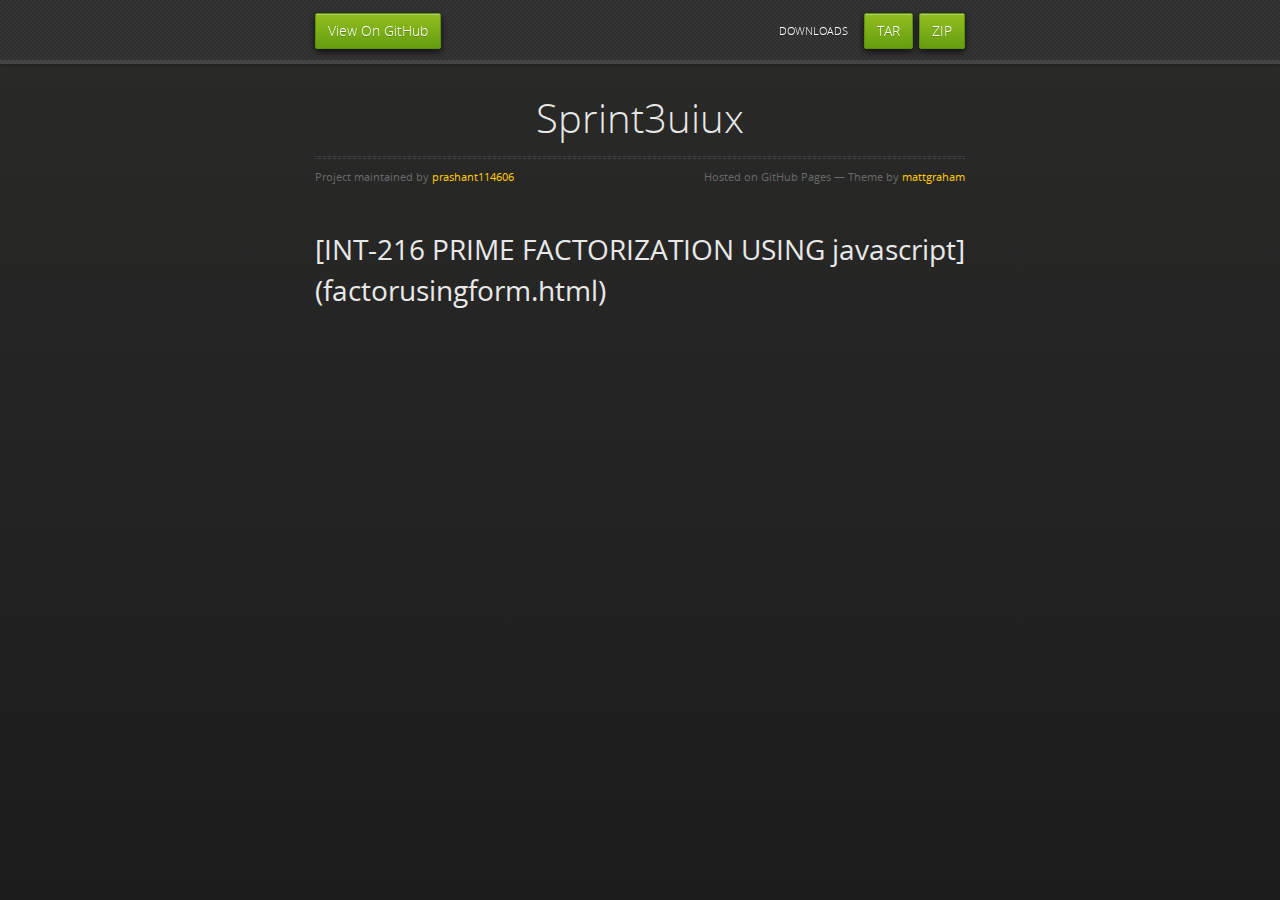
==== index.html @ e9ab4224 "Create gh-pages branch via GitHub" ====
<!doctype html>
<html>
  <head>
    <meta charset="utf-8">
    <meta http-equiv="X-UA-Compatible" content="chrome=1">
    <title>Sprint3uiux by prashant114606</title>
    <link rel="stylesheet" href="stylesheets/styles.css">
    <link rel="stylesheet" href="stylesheets/github-dark.css">
    <script src="https://ajax.googleapis.com/ajax/libs/jquery/1.7.1/jquery.min.js"></script>
    <script src="javascripts/respond.js"></script>
    <!--[if lt IE 9]>
      <script src="//html5shiv.googlecode.com/svn/trunk/html5.js"></script>
    <![endif]-->
    <!--[if lt IE 8]>
    <link rel="stylesheet" href="stylesheets/ie.css">
    <![endif]-->
    <meta name="viewport" content="width=device-width, initial-scale=1, user-scalable=no">

  </head>
  <body>
      <div id="header">
        <nav>
          <li class="fork"><a href="https://github.com/prashant114606/Sprint3UIUX">View On GitHub</a></li>
          <li class="downloads"><a href="https://github.com/prashant114606/Sprint3UIUX/zipball/master">ZIP</a></li>
          <li class="downloads"><a href="https://github.com/prashant114606/Sprint3UIUX/tarball/master">TAR</a></li>
          <li class="title">DOWNLOADS</li>
        </nav>
      </div><!-- end header -->

    <div class="wrapper">

      <section>
        <div id="title">
          <h1>Sprint3uiux</h1>
          <p></p>
          <hr>
          <span class="credits left">Project maintained by <a href="https://github.com/prashant114606">prashant114606</a></span>
          <span class="credits right">Hosted on GitHub Pages &mdash; Theme by <a href="https://twitter.com/michigangraham">mattgraham</a></span>
        </div>

        <h1>
<a id="int-216-prime-factorization-using-javascript" class="anchor" href="#int-216-prime-factorization-using-javascript" aria-hidden="true"><span aria-hidden="true" class="octicon octicon-link"></span></a>[INT-216 PRIME FACTORIZATION USING javascript]</h1>

<h1>
<a id="factorusingformhtml" class="anchor" href="#factorusingformhtml" aria-hidden="true"><span aria-hidden="true" class="octicon octicon-link"></span></a>(factorusingform.html)</h1>
      </section>

    </div>
    <!--[if !IE]><script>fixScale(document);</script><![endif]-->
    
  </body>
</html>
---- stylesheets/styles.css ----
@font-face {
  font-family: 'OpenSansLight';
  src: url("../fonts/OpenSans-Light-webfont.eot");
  src: url("../fonts/OpenSans-Light-webfont.eot?#iefix") format("embedded-opentype"), url("../fonts/OpenSans-Light-webfont.woff") format("woff"), url("../fonts/OpenSans-Light-webfont.ttf") format("truetype"), url("../fonts/OpenSans-Light-webfont.svg#OpenSansLight") format("svg");
  font-weight: normal;
  font-style: normal;
}

@font-face {
  font-family: 'OpenSansLightItalic';
  src: url("../fonts/OpenSans-LightItalic-webfont.eot");
  src: url("../fonts/OpenSans-LightItalic-webfont.eot?#iefix") format("embedded-opentype"), url("../fonts/OpenSans-LightItalic-webfont.woff") format("woff"), url("../fonts/OpenSans-LightItalic-webfont.ttf") format("truetype"), url("../fonts/OpenSans-LightItalic-webfont.svg#OpenSansLightItalic") format("svg");
  font-weight: normal;
  font-style: normal;
}

@font-face {
  font-family: 'OpenSansRegular';
  src: url("../fonts/OpenSans-Regular-webfont.eot");
  src: url("../fonts/OpenSans-Regular-webfont.eot?#iefix") format("embedded-opentype"), url("../fonts/OpenSans-Regular-webfont.woff") format("woff"), url("../fonts/OpenSans-Regular-webfont.ttf") format("truetype"), url("../fonts/OpenSans-Regular-webfont.svg#OpenSansRegular") format("svg");
  font-weight: normal;
  font-style: normal;
  -webkit-font-smoothing: antialiased;
}

@font-face {
  font-family: 'OpenSansItalic';
  src: url("../fonts/OpenSans-Italic-webfont.eot");
  src: url("../fonts/OpenSans-Italic-webfont.eot?#iefix") format("embedded-opentype"), url("../fonts/OpenSans-Italic-webfont.woff") format("woff"), url("../fonts/OpenSans-Italic-webfont.ttf") format("truetype"), url("../fonts/OpenSans-Italic-webfont.svg#OpenSansItalic") format("svg");
  font-weight: normal;
  font-style: normal;
  -webkit-font-smoothing: antialiased;
}

@font-face {
  font-family: 'OpenSansSemibold';
  src: url("../fonts/OpenSans-Semibold-webfont.eot");
  src: url("../fonts/OpenSans-Semibold-webfont.eot?#iefix") format("embedded-opentype"), url("../fonts/OpenSans-Semibold-webfont.woff") format("woff"), url("../fonts/OpenSans-Semibold-webfont.ttf") format("truetype"), url("../fonts/OpenSans-Semibold-webfont.svg#OpenSansSemibold") format("svg");
  font-weight: normal;
  font-style: normal;
  -webkit-font-smoothing: antialiased;
}

@font-face {
  font-family: 'OpenSansSemiboldItalic';
  src: url("../fonts/OpenSans-SemiboldItalic-webfont.eot");
  src: url("../fonts/OpenSans-SemiboldItalic-webfont.eot?#iefix") format("embedded-opentype"), url("../fonts/OpenSans-SemiboldItalic-webfont.woff") format("woff"), url("../fonts/OpenSans-SemiboldItalic-webfont.ttf") format("truetype"), url("../fonts/OpenSans-SemiboldItalic-webfont.svg#OpenSansSemiboldItalic") format("svg");
  font-weight: normal;
  font-style: normal;
  -webkit-font-smoothing: antialiased;
}

@font-face {
  font-family: 'OpenSansBold';
  src: url("../fonts/OpenSans-Bold-webfont.eot");
  src: url("../fonts/OpenSans-Bold-webfont.eot?#iefix") format("embedded-opentype"), url("../fonts/OpenSans-Bold-webfont.woff") format("woff"), url("../fonts/OpenSans-Bold-webfont.ttf") format("truetype"), url("../fonts/OpenSans-Bold-webfont.svg#OpenSansBold") format("svg");
  font-weight: normal;
  font-style: normal;
  -webkit-font-smoothing: antialiased;
}

@font-face {
  font-family: 'OpenSansBoldItalic';
  src: url("../fonts/OpenSans-BoldItalic-webfont.eot");
  src: url("../fonts/OpenSans-BoldItalic-webfont.eot?#iefix") format("embedded-opentype"), url("../fonts/OpenSans-BoldItalic-webfont.woff") format("woff"), url("../fonts/OpenSans-BoldItalic-webfont.ttf") format("truetype"), url("../fonts/OpenSans-BoldItalic-webfont.svg#OpenSansBoldItalic") format("svg");
  font-weight: normal;
  font-style: normal;
  -webkit-font-smoothing: antialiased;
}

/* normalize.css 2012-02-07T12:37 UTC - https://github.com/necolas/normalize.css */
/* =============================================================================
   HTML5 display definitions
   ========================================================================== */
/*
 * Corrects block display not defined in IE6/7/8/9 & FF3
 */
article,
aside,
details,
figcaption,
figure,
footer,
header,
hgroup,
nav,
section,
summary {
  display: block;
}

/*
 * Corrects inline-block display not defined in IE6/7/8/9 & FF3
 */
audio,
canvas,
video {
  display: inline-block;
  *display: inline;
  *zoom: 1;
}

/*
 * Prevents modern browsers from displaying 'audio' without controls
 */
audio:not([controls]) {
  display: none;
}

/*
 * Addresses styling for 'hidden' attribute not present in IE7/8/9, FF3, S4
 * Known issue: no IE6 support
 */
[hidden] {
  display: none;
}

/* =============================================================================
   Base
   ========================================================================== */
/*
 * 1. Corrects text resizing oddly in IE6/7 when body font-size is set using em units
 *    http://clagnut.com/blog/348/#c790
 * 2. Prevents iOS text size adjust after orientation change, without disabling user zoom
 *    www.456bereastreet.com/archive/201012/controlling_text_size_in_safari_for_ios_without_disabling_user_zoom/
 */
html {
  font-size: 100%;
  /* 1 */
  -webkit-text-size-adjust: 100%;
  /* 2 */
  -ms-text-size-adjust: 100%;
  /* 2 */
}

/*
 * Addresses font-family inconsistency between 'textarea' and other form elements.
 */
html,
button,
input,
select,
textarea {
  font-family: sans-serif;
}

/*
 * Addresses margins handled incorrectly in IE6/7
 */
body {
  margin: 0;
}

/* =============================================================================
   Links
   ========================================================================== */
/*
 * Addresses outline displayed oddly in Chrome
 */
a:focus {
  outline: thin dotted;
}

/*
 * Improves readability when focused and also mouse hovered in all browsers
 * people.opera.com/patrickl/experiments/keyboard/test
 */
a:hover,
a:active {
  outline: 0;
}

/* =============================================================================
   Typography
   ========================================================================== */
/*
 * Addresses font sizes and margins set differently in IE6/7
 * Addresses font sizes within 'section' and 'article' in FF4+, Chrome, S5
 */
h1 {
  font-size: 2em;
  margin: 0.67em 0;
}

h2 {
  font-size: 1.5em;
  margin: 0.83em 0;
}

h3 {
  font-size: 1.17em;
  margin: 1em 0;
}

h4 {
  font-size: 1em;
  margin: 1.33em 0;
}

h5 {
  font-size: 0.83em;
  margin: 1.67em 0;
}

h6 {
  font-size: 0.75em;
  margin: 2.33em 0;
}

/*
 * Addresses styling not present in IE7/8/9, S5, Chrome
 */
abbr[title] {
  border-bottom: 1px dotted;
}

/*
 * Addresses style set to 'bolder' in FF3+, S4/5, Chrome
*/
b,
strong {
  font-weight: bold;
}

blockquote {
  margin: 1em 40px;
}

/*
 * Addresses styling not present in S5, Chrome
 */
dfn {
  font-style: italic;
}

/*
 * Addresses styling not present in IE6/7/8/9
 */
mark {
  background: #ff0;
  color: #000;
}

/*
 * Addresses margins set differently in IE6/7
 */
p,
pre {
  margin: 1em 0;
}

/*
 * Corrects font family set oddly in IE6, S4/5, Chrome
 * en.wikipedia.org/wiki/User:Davidgothberg/Test59
 */
pre,
code,
kbd,
samp {
  font-family: monospace, serif;
  _font-family: 'courier new', monospace;
  font-size: 1em;
}

/*
 * 1. Addresses CSS quotes not supported in IE6/7
 * 2. Addresses quote property not supported in S4
 */
/* 1 */
q {
  quotes: none;
}

/* 2 */
q:before,
q:after {
  content: '';
  content: none;
}

small {
  font-size: 75%;
}

/*
 * Prevents sub and sup affecting line-height in all browsers
 * gist.github.com/413930
 */
sub,
sup {
  font-size: 75%;
  line-height: 0;
  position: relative;
  vertical-align: baseline;
}

sup {
  top: -0.5em;
}

sub {
  bottom: -0.25em;
}

/* =============================================================================
   Lists
   ========================================================================== */
/*
 * Addresses margins set differently in IE6/7
 */
dl,
menu,
ol,
ul {
  margin: 1em 0;
}

dd {
  margin: 0 0 0 40px;
}

/*
 * Addresses paddings set differently in IE6/7
 */
menu,
ol,
ul {
  padding: 0 0 0 40px;
}

/*
 * Corrects list images handled incorrectly in IE7
 */
nav ul,
nav ol {
  list-style: none;
  list-style-image: none;
}

/* =============================================================================
   Embedded content
   ========================================================================== */
/*
 * 1. Removes border when inside 'a' element in IE6/7/8/9, FF3
 * 2. Improves image quality when scaled in IE7
 *    code.flickr.com/blog/2008/11/12/on-ui-quality-the-little-things-client-side-image-resizing/
 */
img {
  border: 0;
  /* 1 */
  -ms-interpolation-mode: bicubic;
  /* 2 */
}

/*
 * Corrects overflow displayed oddly in IE9
 */
svg:not(:root) {
  overflow: hidden;
}

/* =============================================================================
   Figures
   ========================================================================== */
/*
 * Addresses margin not present in IE6/7/8/9, S5, O11
 */
figure {
  margin: 0;
}

/* =============================================================================
   Forms
   ========================================================================== */
/*
 * Corrects margin displayed oddly in IE6/7
 */
form {
  margin: 0;
}

/*
 * Define consistent border, margin, and padding
 */
fieldset {
  border: 1px solid #c0c0c0;
  margin: 0 2px;
  padding: 0.35em 0.625em 0.75em;
}

/*
 * 1. Corrects color not being inherited in IE6/7/8/9
 * 2. Corrects text not wrapping in FF3 
 * 3. Corrects alignment displayed oddly in IE6/7
 */
legend {
  border: 0;
  /* 1 */
  padding: 0;
  white-space: normal;
  /* 2 */
  *margin-left: -7px;
  /* 3 */
}

/*
 * 1. Corrects font size not being inherited in all browsers
 * 2. Addresses margins set differently in IE6/7, FF3+, S5, Chrome
 * 3. Improves appearance and consistency in all browsers
 */
button,
input,
select,
textarea {
  font-size: 100%;
  /* 1 */
  margin: 0;
  /* 2 */
  vertical-align: baseline;
  /* 3 */
  *vertical-align: middle;
  /* 3 */
}

/*
 * Addresses FF3/4 setting line-height on 'input' using !important in the UA stylesheet
 */
button,
input {
  line-height: normal;
  /* 1 */
}

/*
 * 1. Improves usability and consistency of cursor style between image-type 'input' and others
 * 2. Corrects inability to style clickable 'input' types in iOS
 * 3. Removes inner spacing in IE7 without affecting normal text inputs
 *    Known issue: inner spacing remains in IE6
 */
button,
input[type="button"],
input[type="reset"],
input[type="submit"] {
  cursor: pointer;
  /* 1 */
  -webkit-appearance: button;
  /* 2 */
  *overflow: visible;
  /* 3 */
}

/*
 * Re-set default cursor for disabled elements
 */
button[disabled],
input[disabled] {
  cursor: default;
}

/*
 * 1. Addresses box sizing set to content-box in IE8/9
 * 2. Removes excess padding in IE8/9
 * 3. Removes excess padding in IE7
      Known issue: excess padding remains in IE6
 */
input[type="checkbox"],
input[type="radio"] {
  box-sizing: border-box;
  /* 1 */
  padding: 0;
  /* 2 */
  *height: 13px;
  /* 3 */
  *width: 13px;
  /* 3 */
}

/*
 * 1. Addresses appearance set to searchfield in S5, Chrome
 * 2. Addresses box-sizing set to border-box in S5, Chrome (include -moz to future-proof)
 */
input[type="search"] {
  -webkit-appearance: textfield;
  /* 1 */
  -moz-box-sizing: content-box;
  -webkit-box-sizing: content-box;
  /* 2 */
  box-sizing: content-box;
}

/*
 * Removes inner padding and search cancel button in S5, Chrome on OS X
 */
input[type="search"]::-webkit-search-decoration,
input[type="search"]::-webkit-search-cancel-button {
  -webkit-appearance: none;
}

/*
 * Removes inner padding and border in FF3+
 * www.sitepen.com/blog/2008/05/14/the-devils-in-the-details-fixing-dojos-toolbar-buttons/
 */
button::-moz-focus-inner,
input::-moz-focus-inner {
  border: 0;
  padding: 0;
}

/*
 * 1. Removes default vertical scrollbar in IE6/7/8/9
 * 2. Improves readability and alignment in all browsers
 */
textarea {
  overflow: auto;
  /* 1 */
  vertical-align: top;
  /* 2 */
}

/* =============================================================================
   Tables
   ========================================================================== */
/*
 * Remove most spacing between table cells
 */
table {
  border-collapse: collapse;
  border-spacing: 0;
}

body {
  padding: 0px 0 20px 0px;
  margin: 0px;
  font: 14px/1.5 "OpenSansRegular", "Helvetica Neue", Helvetica, Arial, sans-serif;
  color: #f0e7d5;
  font-weight: normal;
  background: #252525;
  background-attachment: fixed !important;
  background: -webkit-gradient(linear, 50% 0%, 50% 100%, color-stop(0%, #2a2a29), color-stop(100%, #1c1c1c));
  background: -webkit-linear-gradient(#2a2a29, #1c1c1c);
  background: -moz-linear-gradient(#2a2a29, #1c1c1c);
  background: -o-linear-gradient(#2a2a29, #1c1c1c);
  background: -ms-linear-gradient(#2a2a29, #1c1c1c);
  background: linear-gradient(#2a2a29, #1c1c1c);
}

h1, h2, h3, h4, h5, h6 {
  color: #e8e8e8;
  margin: 0 0 10px;
  font-family: 'OpenSansRegular', "Helvetica Neue", Helvetica, Arial, sans-serif;
  font-weight: normal;
}

p, ul, ol, table, pre, dl {
  margin: 0 0 20px;
}

h1, h2, h3 {
  line-height: 1.1;
}

h1 {
  font-size: 28px;
}

h2 {
  font-size: 24px;
}

h4, h5, h6 {
  color: #e8e8e8;
}

h3 {
  font-size: 18px;
  line-height: 24px;
  font-family: 'OpenSansRegular', "Helvetica Neue", Helvetica, Arial, sans-serif !important;
  font-weight: normal;
  color: #b6b6b6;
}

a {
  color: #ffcc00;
  font-weight: 400;
  text-decoration: none;
}
a:hover {
  color: #ffeb9b;
}

a small {
  font-size: 11px;
  color: #666;
  margin-top: -0.6em;
  display: block;
}

ul {
  list-style-image: url("../images/bullet.png");
}

strong {
  font-family: 'OpenSansBold', "Helvetica Neue", Helvetica, Arial, sans-serif !important;
  font-weight: normal;
}

.wrapper {
  max-width: 650px;
  margin: 0 auto;
  position: relative;
  padding: 0 20px;
}

section img {
  max-width: 100%;
}

blockquote {
  border-left: 3px solid #ffcc00;
  margin: 0;
  padding: 0 0 0 20px;
  font-style: italic;
}

code {
  font-family: "Lucida Sans", Monaco, Bitstream Vera Sans Mono, Lucida Console, Terminal;
  color: #efefef;
  font-size: 13px;
  margin: 0 4px;
  padding: 4px 6px;
  -moz-border-radius: 2px;
  -webkit-border-radius: 2px;
  -o-border-radius: 2px;
  -ms-border-radius: 2px;
  -khtml-border-radius: 2px;
  border-radius: 2px;
}

pre {
  padding: 8px 15px;
  background: #191919;
  -moz-border-radius: 2px;
  -webkit-border-radius: 2px;
  -o-border-radius: 2px;
  -ms-border-radius: 2px;
  -khtml-border-radius: 2px;
  border-radius: 2px;
  border: 1px solid #121212;
  -moz-box-shadow: inset 0 1px 3px rgba(0, 0, 0, 0.3);
  -webkit-box-shadow: inset 0 1px 3px rgba(0, 0, 0, 0.3);
  -o-box-shadow: inset 0 1px 3px rgba(0, 0, 0, 0.3);
  box-shadow: inset 0 1px 3px rgba(0, 0, 0, 0.3);
  overflow: auto;
  overflow-y: hidden;
}
pre code {
  color: #efefef;
  text-shadow: 0px 1px 0px #000;
  margin: 0;
  padding: 0;
}

table {
  width: 100%;
  border-collapse: collapse;
}

th {
  text-align: left;
  padding: 5px 10px;
  border-bottom: 1px solid #434343;
  color: #b6b6b6;
  font-family: 'OpenSansSemibold', "Helvetica Neue", Helvetica, Arial, sans-serif !important;
  font-weight: normal;
}

td {
  text-align: left;
  padding: 5px 10px;
  border-bottom: 1px solid #434343;
}

hr {
  border: 0;
  outline: none;
  height: 3px;
  background: transparent url("../images/hr.gif") center center repeat-x;
  margin: 0 0 20px;
}

dt {
  color: #F0E7D5;
  font-family: 'OpenSansSemibold', "Helvetica Neue", Helvetica, Arial, sans-serif !important;
  font-weight: normal;
}

#header {
  z-index: 100;
  left: 0;
  top: 0px;
  height: 60px;
  width: 100%;
  position: fixed;
  background: url(../images/nav-bg.gif) #353535;
  border-bottom: 4px solid #434343;
  -moz-box-shadow: 0px 1px 3px rgba(0, 0, 0, 0.25);
  -webkit-box-shadow: 0px 1px 3px rgba(0, 0, 0, 0.25);
  -o-box-shadow: 0px 1px 3px rgba(0, 0, 0, 0.25);
  box-shadow: 0px 1px 3px rgba(0, 0, 0, 0.25);
}
#header nav {
  max-width: 650px;
  margin: 0 auto;
  padding: 0 10px;
  background: blue;
  margin: 6px auto;
}
#header nav li {
  font-family: 'OpenSansLight', "Helvetica Neue", Helvetica, Arial, sans-serif;
  font-weight: normal;
  list-style: none;
  display: inline;
  color: white;
  line-height: 50px;
  text-shadow: 0px 1px 0px rgba(0, 0, 0, 0.2);
  font-size: 14px;
}
#header nav li a {
  color: white;
  border: 1px solid #5d910b;
  background: -webkit-gradient(linear, 50% 0%, 50% 100%, color-stop(0%, #93bd20), color-stop(100%, #659e10));
  background: -webkit-linear-gradient(#93bd20, #659e10);
  background: -moz-linear-gradient(#93bd20, #659e10);
  background: -o-linear-gradient(#93bd20, #659e10);
  background: -ms-linear-gradient(#93bd20, #659e10);
  background: linear-gradient(#93bd20, #659e10);
  -moz-border-radius: 2px;
  -webkit-border-radius: 2px;
  -o-border-radius: 2px;
  -ms-border-radius: 2px;
  -khtml-border-radius: 2px;
  border-radius: 2px;
  -moz-box-shadow: inset 0px 1px 0px rgba(255, 255, 255, 0.3), 0px 3px 7px rgba(0, 0, 0, 0.7);
  -webkit-box-shadow: inset 0px 1px 0px rgba(255, 255, 255, 0.3), 0px 3px 7px rgba(0, 0, 0, 0.7);
  -o-box-shadow: inset 0px 1px 0px rgba(255, 255, 255, 0.3), 0px 3px 7px rgba(0, 0, 0, 0.7);
  box-shadow: inset 0px 1px 0px rgba(255, 255, 255, 0.3), 0px 3px 7px rgba(0, 0, 0, 0.7);
  background-color: #93bd20;
  padding: 10px 12px;
  margin-top: 6px;
  line-height: 14px;
  font-size: 14px;
  display: inline-block;
  text-align: center;
}
#header nav li a:hover {
  background: -webkit-gradient(linear, 50% 0%, 50% 100%, color-stop(0%, #749619), color-stop(100%, #527f0e));
  background: -webkit-linear-gradient(#749619, #527f0e);
  background: -moz-linear-gradient(#749619, #527f0e);
  background: -o-linear-gradient(#749619, #527f0e);
  background: -ms-linear-gradient(#749619, #527f0e);
  background: linear-gradient(#749619, #527f0e);
  background-color: #659e10;
  border: 1px solid #527f0e;
  -moz-box-shadow: inset 0px 1px 1px rgba(0, 0, 0, 0.2), 0px 1px 0px rgba(0, 0, 0, 0);
  -webkit-box-shadow: inset 0px 1px 1px rgba(0, 0, 0, 0.2), 0px 1px 0px rgba(0, 0, 0, 0);
  -o-box-shadow: inset 0px 1px 1px rgba(0, 0, 0, 0.2), 0px 1px 0px rgba(0, 0, 0, 0);
  box-shadow: inset 0px 1px 1px rgba(0, 0, 0, 0.2), 0px 1px 0px rgba(0, 0, 0, 0);
}
#header nav li.fork {
  float: left;
  margin-left: 0px;
}
#header nav li.downloads {
  float: right;
  margin-left: 6px;
}
#header nav li.title {
  float: right;
  margin-right: 10px;
  font-size: 11px;
}

section {
  max-width: 650px;
  padding: 30px 0px 50px 0px;
  margin: 20px 0;
  margin-top: 70px;
}
section #title {
  border: 0;
  outline: none;
  margin: 0 0 50px 0;
  padding: 0 0 5px 0;
}
section #title h1 {
  font-family: 'OpenSansLight', "Helvetica Neue", Helvetica, Arial, sans-serif;
  font-weight: normal;
  font-size: 40px;
  text-align: center;
  line-height: 36px;
}
section #title p {
  color: #d7cfbe;
  font-family: 'OpenSansLight', "Helvetica Neue", Helvetica, Arial, sans-serif;
  font-weight: normal;
  font-size: 18px;
  text-align: center;
}
section #title .credits {
  font-size: 11px;
  font-family: 'OpenSansRegular', "Helvetica Neue", Helvetica, Arial, sans-serif;
  font-weight: normal;
  color: #696969;
  margin-top: -10px;
}
section #title .credits.left {
  float: left;
}
section #title .credits.right {
  float: right;
}

@media print, screen and (max-width: 720px) {
  #title .credits {
    display: block;
    width: 100%;
    line-height: 30px;
    text-align: center;
  }
  #title .credits .left {
    float: none;
    display: block;
  }
  #title .credits .right {
    float: none;
    display: block;
  }
}
@media print, screen and (max-width: 480px) {
  #header {
    margin-top: -20px;
  }

  section {
    margin-top: 40px;
  }

  nav {
    display: none;
  }
}
---- stylesheets/ie.css ----
nav {
  display: none;
}
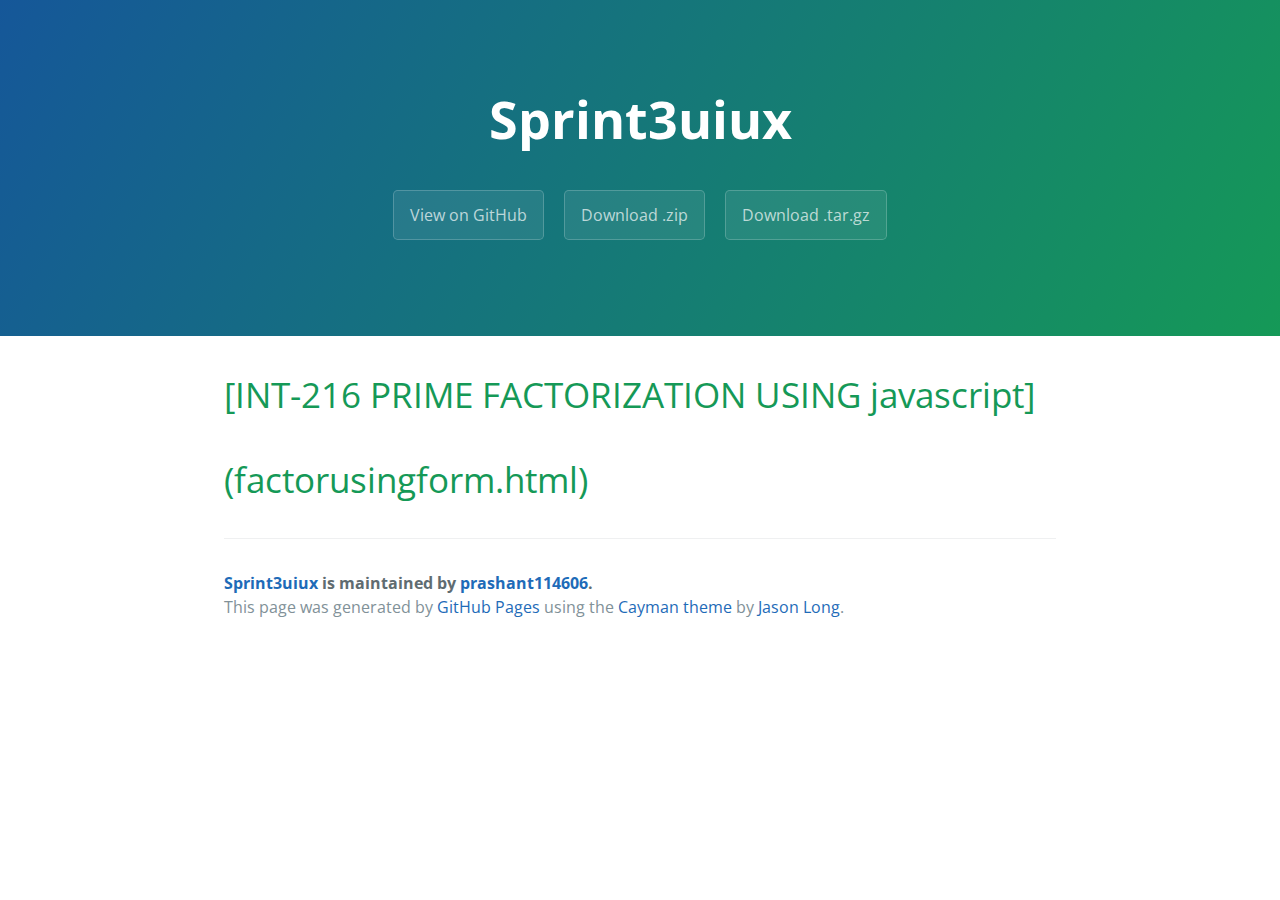
==== commit 53bf8a27: "Create gh-pages branch via GitHub" ====
--- a/index.html
+++ b/index.html
@@ -1,52 +1,38 @@
-<!doctype html>
-<html>
+<!DOCTYPE html>
+<html lang="en-us">
   <head>
-    <meta charset="utf-8">
-    <meta http-equiv="X-UA-Compatible" content="chrome=1">
+    <meta charset="UTF-8">
     <title>Sprint3uiux by prashant114606</title>
-    <link rel="stylesheet" href="stylesheets/styles.css">
-    <link rel="stylesheet" href="stylesheets/github-dark.css">
-    <script src="https://ajax.googleapis.com/ajax/libs/jquery/1.7.1/jquery.min.js"></script>
-    <script src="javascripts/respond.js"></script>
-    <!--[if lt IE 9]>
-      <script src="//html5shiv.googlecode.com/svn/trunk/html5.js"></script>
-    <![endif]-->
-    <!--[if lt IE 8]>
-    <link rel="stylesheet" href="stylesheets/ie.css">
-    <![endif]-->
-    <meta name="viewport" content="width=device-width, initial-scale=1, user-scalable=no">
-
+    <meta name="viewport" content="width=device-width, initial-scale=1">
+    <link rel="stylesheet" type="text/css" href="stylesheets/normalize.css" media="screen">
+    <link href='https://fonts.googleapis.com/css?family=Open+Sans:400,700' rel='stylesheet' type='text/css'>
+    <link rel="stylesheet" type="text/css" href="stylesheets/stylesheet.css" media="screen">
+    <link rel="stylesheet" type="text/css" href="stylesheets/github-light.css" media="screen">
   </head>
   <body>
-      <div id="header">
-        <nav>
-          <li class="fork"><a href="https://github.com/prashant114606/Sprint3UIUX">View On GitHub</a></li>
-          <li class="downloads"><a href="https://github.com/prashant114606/Sprint3UIUX/zipball/master">ZIP</a></li>
-          <li class="downloads"><a href="https://github.com/prashant114606/Sprint3UIUX/tarball/master">TAR</a></li>
-          <li class="title">DOWNLOADS</li>
-        </nav>
-      </div><!-- end header -->
+    <section class="page-header">
+      <h1 class="project-name">Sprint3uiux</h1>
+      <h2 class="project-tagline"></h2>
+      <a href="https://github.com/prashant114606/Sprint3UIUX" class="btn">View on GitHub</a>
+      <a href="https://github.com/prashant114606/Sprint3UIUX/zipball/master" class="btn">Download .zip</a>
+      <a href="https://github.com/prashant114606/Sprint3UIUX/tarball/master" class="btn">Download .tar.gz</a>
+    </section>
 
-    <div class="wrapper">
-
-      <section>
-        <div id="title">
-          <h1>Sprint3uiux</h1>
-          <p></p>
-          <hr>
-          <span class="credits left">Project maintained by <a href="https://github.com/prashant114606">prashant114606</a></span>
-          <span class="credits right">Hosted on GitHub Pages &mdash; Theme by <a href="https://twitter.com/michigangraham">mattgraham</a></span>
-        </div>
-
-        <h1>
+    <section class="main-content">
+      <h1>
 <a id="int-216-prime-factorization-using-javascript" class="anchor" href="#int-216-prime-factorization-using-javascript" aria-hidden="true"><span aria-hidden="true" class="octicon octicon-link"></span></a>[INT-216 PRIME FACTORIZATION USING javascript]</h1>
 
 <h1>
 <a id="factorusingformhtml" class="anchor" href="#factorusingformhtml" aria-hidden="true"><span aria-hidden="true" class="octicon octicon-link"></span></a>(factorusingform.html)</h1>
-      </section>
 
-    </div>
-    <!--[if !IE]><script>fixScale(document);</script><![endif]-->
-    
+      <footer class="site-footer">
+        <span class="site-footer-owner"><a href="https://github.com/prashant114606/Sprint3UIUX">Sprint3uiux</a> is maintained by <a href="https://github.com/prashant114606">prashant114606</a>.</span>
+
+        <span class="site-footer-credits">This page was generated by <a href="https://pages.github.com">GitHub Pages</a> using the <a href="https://github.com/jasonlong/cayman-theme">Cayman theme</a> by <a href="https://twitter.com/jasonlong">Jason Long</a>.</span>
+      </footer>
+
+    </section>
+
+  
   </body>
 </html>
--- a/stylesheets/stylesheet.css
+++ b/stylesheets/stylesheet.css
@@ -0,0 +1,245 @@
+* {
+  box-sizing: border-box; }
+
+body {
+  padding: 0;
+  margin: 0;
+  font-family: "Open Sans", "Helvetica Neue", Helvetica, Arial, sans-serif;
+  font-size: 16px;
+  line-height: 1.5;
+  color: #606c71; }
+
+a {
+  color: #1e6bb8;
+  text-decoration: none; }
+  a:hover {
+    text-decoration: underline; }
+
+.btn {
+  display: inline-block;
+  margin-bottom: 1rem;
+  color: rgba(255, 255, 255, 0.7);
+  background-color: rgba(255, 255, 255, 0.08);
+  border-color: rgba(255, 255, 255, 0.2);
+  border-style: solid;
+  border-width: 1px;
+  border-radius: 0.3rem;
+  transition: color 0.2s, background-color 0.2s, border-color 0.2s; }
+  .btn + .btn {
+    margin-left: 1rem; }
+
+.btn:hover {
+  color: rgba(255, 255, 255, 0.8);
+  text-decoration: none;
+  background-color: rgba(255, 255, 255, 0.2);
+  border-color: rgba(255, 255, 255, 0.3); }
+
+@media screen and (min-width: 64em) {
+  .btn {
+    padding: 0.75rem 1rem; } }
+
+@media screen and (min-width: 42em) and (max-width: 64em) {
+  .btn {
+    padding: 0.6rem 0.9rem;
+    font-size: 0.9rem; } }
+
+@media screen and (max-width: 42em) {
+  .btn {
+    display: block;
+    width: 100%;
+    padding: 0.75rem;
+    font-size: 0.9rem; }
+    .btn + .btn {
+      margin-top: 1rem;
+      margin-left: 0; } }
+
+.page-header {
+  color: #fff;
+  text-align: center;
+  background-color: #159957;
+  background-image: linear-gradient(120deg, #155799, #159957); }
+
+@media screen and (min-width: 64em) {
+  .page-header {
+    padding: 5rem 6rem; } }
+
+@media screen and (min-width: 42em) and (max-width: 64em) {
+  .page-header {
+    padding: 3rem 4rem; } }
+
+@media screen and (max-width: 42em) {
+  .page-header {
+    padding: 2rem 1rem; } }
+
+.project-name {
+  margin-top: 0;
+  margin-bottom: 0.1rem; }
+
+@media screen and (min-width: 64em) {
+  .project-name {
+    font-size: 3.25rem; } }
+
+@media screen and (min-width: 42em) and (max-width: 64em) {
+  .project-name {
+    font-size: 2.25rem; } }
+
+@media screen and (max-width: 42em) {
+  .project-name {
+    font-size: 1.75rem; } }
+
+.project-tagline {
+  margin-bottom: 2rem;
+  font-weight: normal;
+  opacity: 0.7; }
+
+@media screen and (min-width: 64em) {
+  .project-tagline {
+    font-size: 1.25rem; } }
+
+@media screen and (min-width: 42em) and (max-width: 64em) {
+  .project-tagline {
+    font-size: 1.15rem; } }
+
+@media screen and (max-width: 42em) {
+  .project-tagline {
+    font-size: 1rem; } }
+
+.main-content :first-child {
+  margin-top: 0; }
+.main-content img {
+  max-width: 100%; }
+.main-content h1, .main-content h2, .main-content h3, .main-content h4, .main-content h5, .main-content h6 {
+  margin-top: 2rem;
+  margin-bottom: 1rem;
+  font-weight: normal;
+  color: #159957; }
+.main-content p {
+  margin-bottom: 1em; }
+.main-content code {
+  padding: 2px 4px;
+  font-family: Consolas, "Liberation Mono", Menlo, Courier, monospace;
+  font-size: 0.9rem;
+  color: #383e41;
+  background-color: #f3f6fa;
+  border-radius: 0.3rem; }
+.main-content pre {
+  padding: 0.8rem;
+  margin-top: 0;
+  margin-bottom: 1rem;
+  font: 1rem Consolas, "Liberation Mono", Menlo, Courier, monospace;
+  color: #567482;
+  word-wrap: normal;
+  background-color: #f3f6fa;
+  border: solid 1px #dce6f0;
+  border-radius: 0.3rem; }
+  .main-content pre > code {
+    padding: 0;
+    margin: 0;
+    font-size: 0.9rem;
+    color: #567482;
+    word-break: normal;
+    white-space: pre;
+    background: transparent;
+    border: 0; }
+.main-content .highlight {
+  margin-bottom: 1rem; }
+  .main-content .highlight pre {
+    margin-bottom: 0;
+    word-break: normal; }
+.main-content .highlight pre, .main-content pre {
+  padding: 0.8rem;
+  overflow: auto;
+  font-size: 0.9rem;
+  line-height: 1.45;
+  border-radius: 0.3rem; }
+.main-content pre code, .main-content pre tt {
+  display: inline;
+  max-width: initial;
+  padding: 0;
+  margin: 0;
+  overflow: initial;
+  line-height: inherit;
+  word-wrap: normal;
+  background-color: transparent;
+  border: 0; }
+  .main-content pre code:before, .main-content pre code:after, .main-content pre tt:before, .main-content pre tt:after {
+    content: normal; }
+.main-content ul, .main-content ol {
+  margin-top: 0; }
+.main-content blockquote {
+  padding: 0 1rem;
+  margin-left: 0;
+  color: #819198;
+  border-left: 0.3rem solid #dce6f0; }
+  .main-content blockquote > :first-child {
+    margin-top: 0; }
+  .main-content blockquote > :last-child {
+    margin-bottom: 0; }
+.main-content table {
+  display: block;
+  width: 100%;
+  overflow: auto;
+  word-break: normal;
+  word-break: keep-all; }
+  .main-content table th {
+    font-weight: bold; }
+  .main-content table th, .main-content table td {
+    padding: 0.5rem 1rem;
+    border: 1px solid #e9ebec; }
+.main-content dl {
+  padding: 0; }
+  .main-content dl dt {
+    padding: 0;
+    margin-top: 1rem;
+    font-size: 1rem;
+    font-weight: bold; }
+  .main-content dl dd {
+    padding: 0;
+    margin-bottom: 1rem; }
+.main-content hr {
+  height: 2px;
+  padding: 0;
+  margin: 1rem 0;
+  background-color: #eff0f1;
+  border: 0; }
+
+@media screen and (min-width: 64em) {
+  .main-content {
+    max-width: 64rem;
+    padding: 2rem 6rem;
+    margin: 0 auto;
+    font-size: 1.1rem; } }
+
+@media screen and (min-width: 42em) and (max-width: 64em) {
+  .main-content {
+    padding: 2rem 4rem;
+    font-size: 1.1rem; } }
+
+@media screen and (max-width: 42em) {
+  .main-content {
+    padding: 2rem 1rem;
+    font-size: 1rem; } }
+
+.site-footer {
+  padding-top: 2rem;
+  margin-top: 2rem;
+  border-top: solid 1px #eff0f1; }
+
+.site-footer-owner {
+  display: block;
+  font-weight: bold; }
+
+.site-footer-credits {
+  color: #819198; }
+
+@media screen and (min-width: 64em) {
+  .site-footer {
+    font-size: 1rem; } }
+
+@media screen and (min-width: 42em) and (max-width: 64em) {
+  .site-footer {
+    font-size: 1rem; } }
+
+@media screen and (max-width: 42em) {
+  .site-footer {
+    font-size: 0.9rem; } }
--- a/stylesheets/github-light.css
+++ b/stylesheets/github-light.css
@@ -0,0 +1,116 @@
+/*
+   Copyright 2014 GitHub Inc.
+
+   Licensed under the Apache License, Version 2.0 (the "License");
+   you may not use this file except in compliance with the License.
+   You may obtain a copy of the License at
+
+       http://www.apache.org/licenses/LICENSE-2.0
+
+   Unless required by applicable law or agreed to in writing, software
+   distributed under the License is distributed on an "AS IS" BASIS,
+   WITHOUT WARRANTIES OR CONDITIONS OF ANY KIND, either express or implied.
+   See the License for the specific language governing permissions and
+   limitations under the License.
+
+*/
+
+.pl-c /* comment */ {
+  color: #969896;
+}
+
+.pl-c1      /* constant, markup.raw, meta.diff.header, meta.module-reference, meta.property-name, support, support.constant, support.variable, variable.other.constant */,
+.pl-s .pl-v /* string variable */ {
+  color: #0086b3;
+}
+
+.pl-e  /* entity */,
+.pl-en /* entity.name */ {
+  color: #795da3;
+}
+
+.pl-s .pl-s1 /* string source */,
+.pl-smi      /* storage.modifier.import, storage.modifier.package, storage.type.java, variable.other, variable.parameter.function */ {
+  color: #333;
+}
+
+.pl-ent /* entity.name.tag */ {
+  color: #63a35c;
+}
+
+.pl-k /* keyword, storage, storage.type */ {
+  color: #a71d5d;
+}
+
+.pl-pds              /* punctuation.definition.string, string.regexp.character-class */,
+.pl-s                /* string */,
+.pl-s .pl-pse .pl-s1 /* string punctuation.section.embedded source */,
+.pl-sr               /* string.regexp */,
+.pl-sr .pl-cce       /* string.regexp constant.character.escape */,
+.pl-sr .pl-sra       /* string.regexp string.regexp.arbitrary-repitition */,
+.pl-sr .pl-sre       /* string.regexp source.ruby.embedded */ {
+  color: #183691;
+}
+
+.pl-v /* variable */ {
+  color: #ed6a43;
+}
+
+.pl-id /* invalid.deprecated */ {
+  color: #b52a1d;
+}
+
+.pl-ii /* invalid.illegal */ {
+  background-color: #b52a1d;
+  color: #f8f8f8;
+}
+
+.pl-sr .pl-cce /* string.regexp constant.character.escape */ {
+  color: #63a35c;
+  font-weight: bold;
+}
+
+.pl-ml /* markup.list */ {
+  color: #693a17;
+}
+
+.pl-mh        /* markup.heading */,
+.pl-mh .pl-en /* markup.heading entity.name */,
+.pl-ms        /* meta.separator */ {
+  color: #1d3e81;
+  font-weight: bold;
+}
+
+.pl-mq /* markup.quote */ {
+  color: #008080;
+}
+
+.pl-mi /* markup.italic */ {
+  color: #333;
+  font-style: italic;
+}
+
+.pl-mb /* markup.bold */ {
+  color: #333;
+  font-weight: bold;
+}
+
+.pl-md /* markup.deleted, meta.diff.header.from-file */ {
+  background-color: #ffecec;
+  color: #bd2c00;
+}
+
+.pl-mi1 /* markup.inserted, meta.diff.header.to-file */ {
+  background-color: #eaffea;
+  color: #55a532;
+}
+
+.pl-mdr /* meta.diff.range */ {
+  color: #795da3;
+  font-weight: bold;
+}
+
+.pl-mo /* meta.output */ {
+  color: #1d3e81;
+}
+
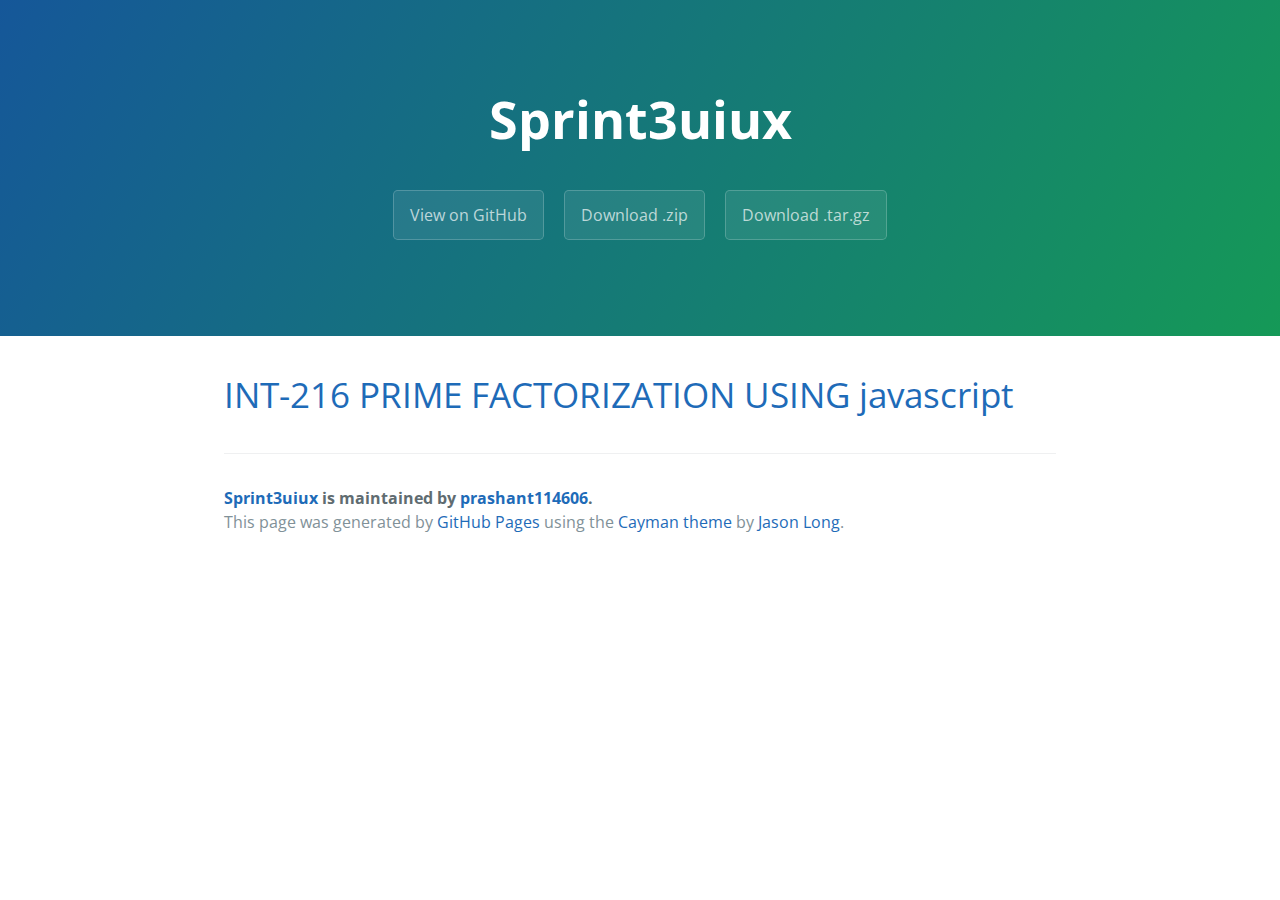
==== commit 29e8d15c: "Create gh-pages branch via GitHub" ====
--- a/index.html
+++ b/index.html
@@ -20,10 +20,8 @@
 
     <section class="main-content">
       <h1>
-<a id="int-216-prime-factorization-using-javascript" class="anchor" href="#int-216-prime-factorization-using-javascript" aria-hidden="true"><span aria-hidden="true" class="octicon octicon-link"></span></a>[INT-216 PRIME FACTORIZATION USING javascript]</h1>
-
-<h1>
-<a id="factorusingformhtml" class="anchor" href="#factorusingformhtml" aria-hidden="true"><span aria-hidden="true" class="octicon octicon-link"></span></a>(factorusingform.html)</h1>
+<a id="int-216-prime-factorization-using-javascript" class="anchor" href="#int-216-prime-factorization-using-javascript" aria-hidden="true"><span aria-hidden="true" class="octicon octicon-link"></span></a><a href="factorusingform.html">INT-216 PRIME FACTORIZATION USING javascript</a>
+</h1>
 
       <footer class="site-footer">
         <span class="site-footer-owner"><a href="https://github.com/prashant114606/Sprint3UIUX">Sprint3uiux</a> is maintained by <a href="https://github.com/prashant114606">prashant114606</a>.</span>
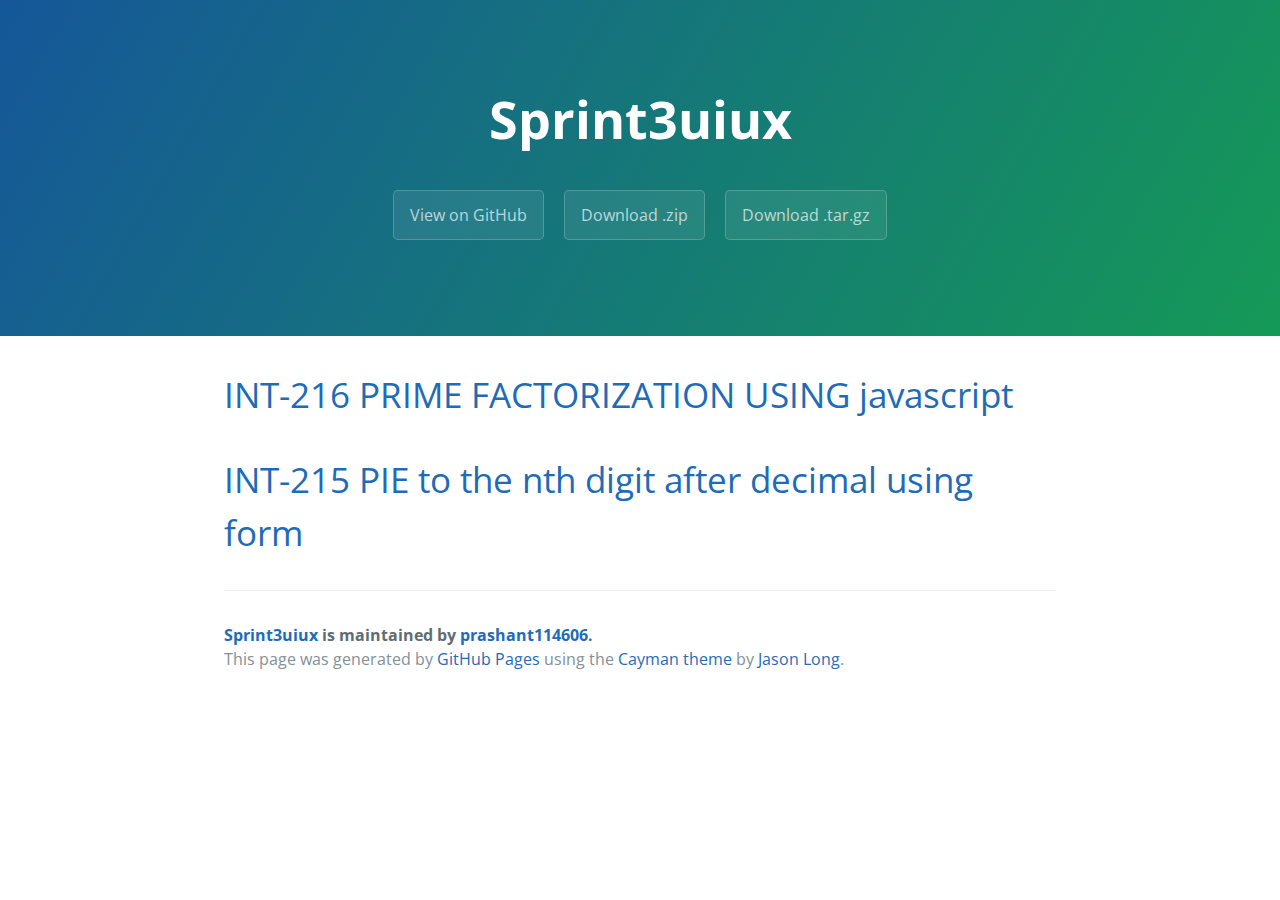
==== commit 406cf5b8: "Merge branch 'gh-pages' of github.com:prashant114606/Sprint3UIUX into gh-pages" ====
--- a/index.html
+++ b/index.html
@@ -23,6 +23,10 @@
 <a id="int-216-prime-factorization-using-javascript" class="anchor" href="#int-216-prime-factorization-using-javascript" aria-hidden="true"><span aria-hidden="true" class="octicon octicon-link"></span></a><a href="factorusingform.html">INT-216 PRIME FACTORIZATION USING javascript</a>
 </h1>
 
+<h1>
+<a id="int-215-pie-to-the-nth-digit-after-decimal-using-form" class="anchor" href="#int-215-pie-to-the-nth-digit-after-decimal-using-form" aria-hidden="true"><span aria-hidden="true" class="octicon octicon-link"></span></a><a href="pieusingform.html">INT-215 PIE to the nth digit after decimal using form</a>
+</h1>
+
       <footer class="site-footer">
         <span class="site-footer-owner"><a href="https://github.com/prashant114606/Sprint3UIUX">Sprint3uiux</a> is maintained by <a href="https://github.com/prashant114606">prashant114606</a>.</span>
 
